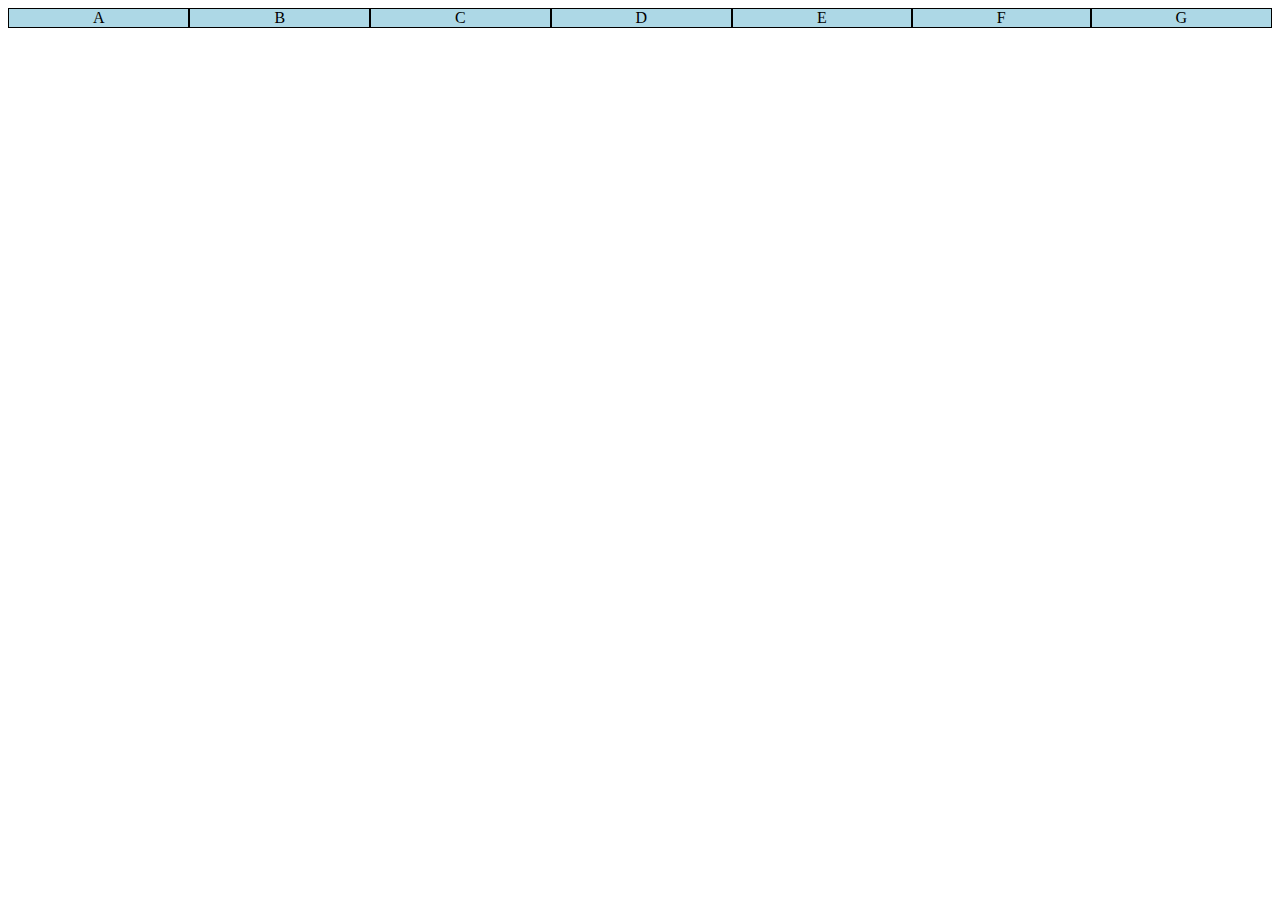
==== exercicios/modulo-05/index.html @ 08952797 "início dos estudos em flexbox" ====
<!DOCTYPE html>
<html lang="pt-br">
<head>
    <meta charset="UTF-8">
    <meta name="viewport" content="width=device-width, initial-scale=1.0">
    <title>Flexible box</title>
    <style>
        div.conteiner {
            background-color: lightsalmon;
            display: flex;
        }

        div.item {
            background-color: lightblue;
            border: 1px solid black;
            text-align: center;
            flex: auto;
        }
    </style>
</head>
<body>
    <div class="conteiner">
        <div class="item">A</div>
        <div class="item">B</div>
        <div class="item">C</div>
        <div class="item">D</div>
        <div class="item">E</div>
        <div class="item">F</div>
        <div class="item">G</div>
    </div>
</body>
</html>
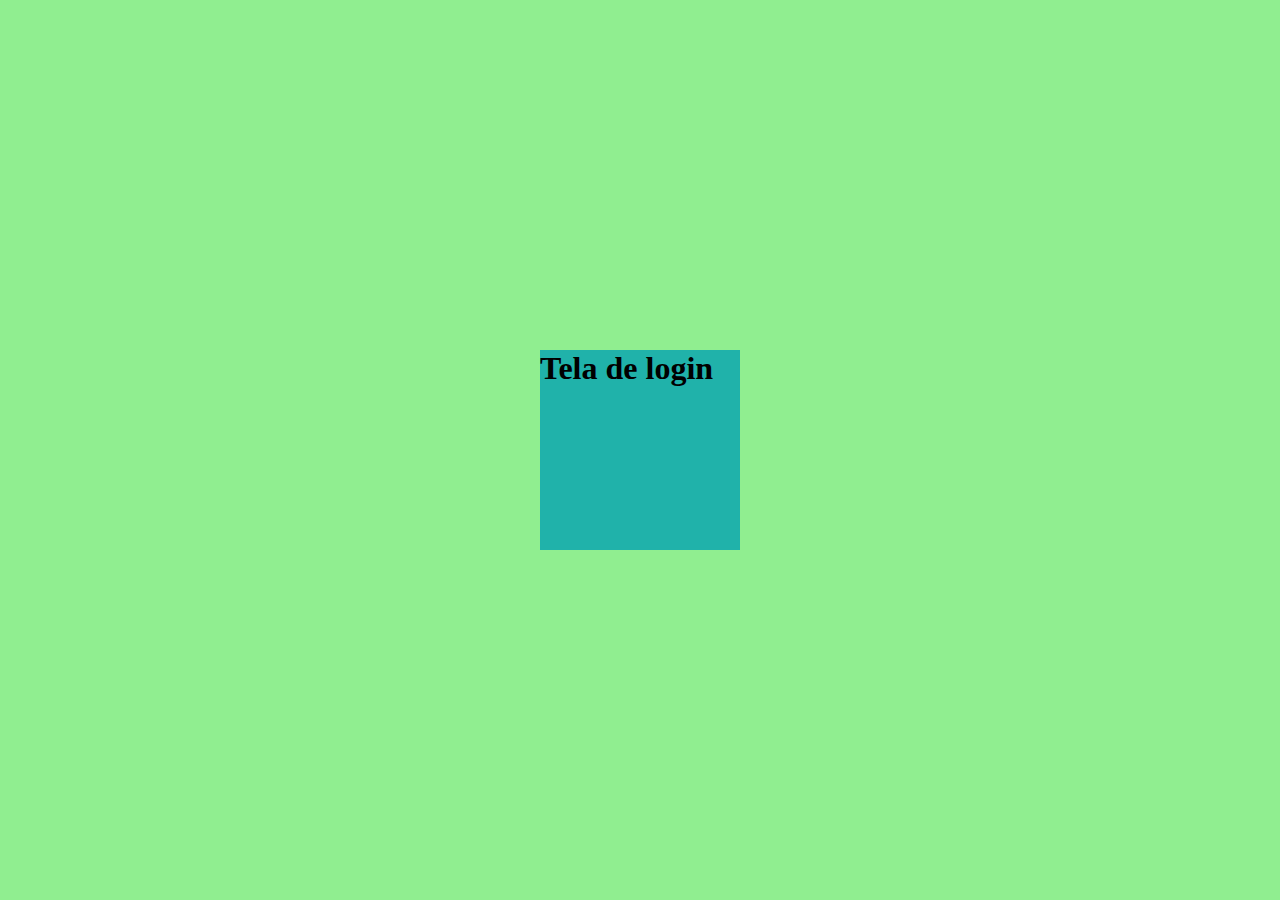
==== commit 0efe2221: "knowledges about flexible box" ====
--- a/exercicios/modulo-05/index.html
+++ b/exercicios/modulo-05/index.html
@@ -3,30 +3,41 @@
 <head>
     <meta charset="UTF-8">
     <meta name="viewport" content="width=device-width, initial-scale=1.0">
-    <title>Flexible box</title>
+    <title>Flex box centralizado</title>
     <style>
-        div.conteiner {
-            background-color: lightsalmon;
-            display: flex;
+        * {
+            margin: 0px;
+            padding: 0px;
+            box-sizing: border-box;
         }
 
-        div.item {
-            background-color: lightblue;
-            border: 1px solid black;
-            text-align: center;
-            flex: auto;
+        body {
+            background-color: lightsalmon;
+        }
+
+        main {
+            background-color: lightgreen;
+            height: 100vh;
+            width: 100vw;
+
+            display: flex;
+            flex-flow: row nowrap;
+            justify-content: center;
+            align-items: center;
+        }
+
+        section {
+            background-color: lightseagreen;
+            height: 200px;
+            width: 200px;
         }
     </style>
 </head>
 <body>
-    <div class="conteiner">
-        <div class="item">A</div>
-        <div class="item">B</div>
-        <div class="item">C</div>
-        <div class="item">D</div>
-        <div class="item">E</div>
-        <div class="item">F</div>
-        <div class="item">G</div>
-    </div>
+    <main>
+        <section>
+            <h1>Tela de login</h1>
+        </section>
+    </main>
 </body>
 </html>